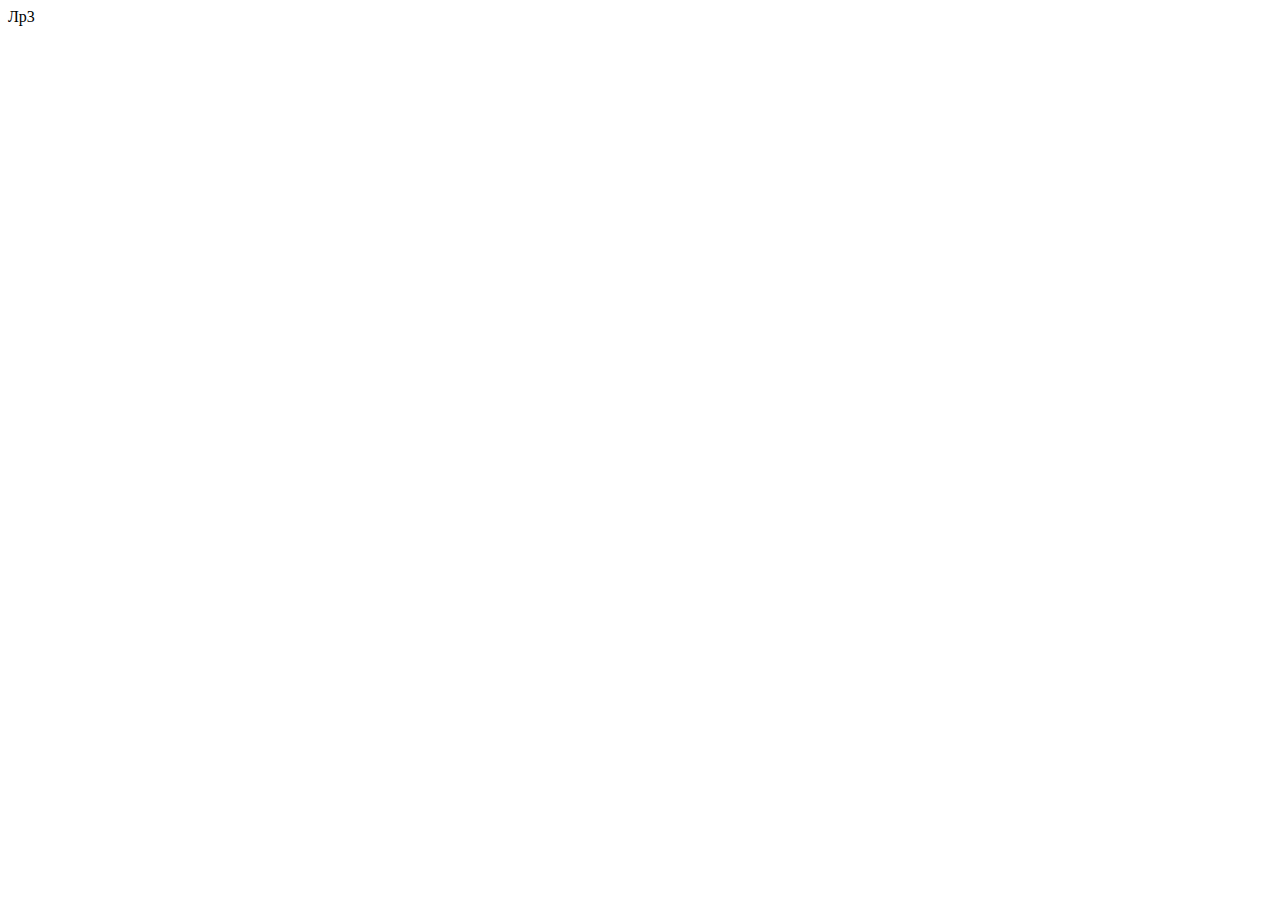
==== MultiServiceSystem/Lr3.html @ 890bbda3 "Lr3 Initial commit" ====
﻿<!DOCTYPE html>
<html xmlns="http://www.w3.org/1999/xhtml">
<head>
    <title></title>
    <script type="text/javascript" src="Scripts/States.js"></script> 
</head>
<body>
    Лр3
</body>
</html>
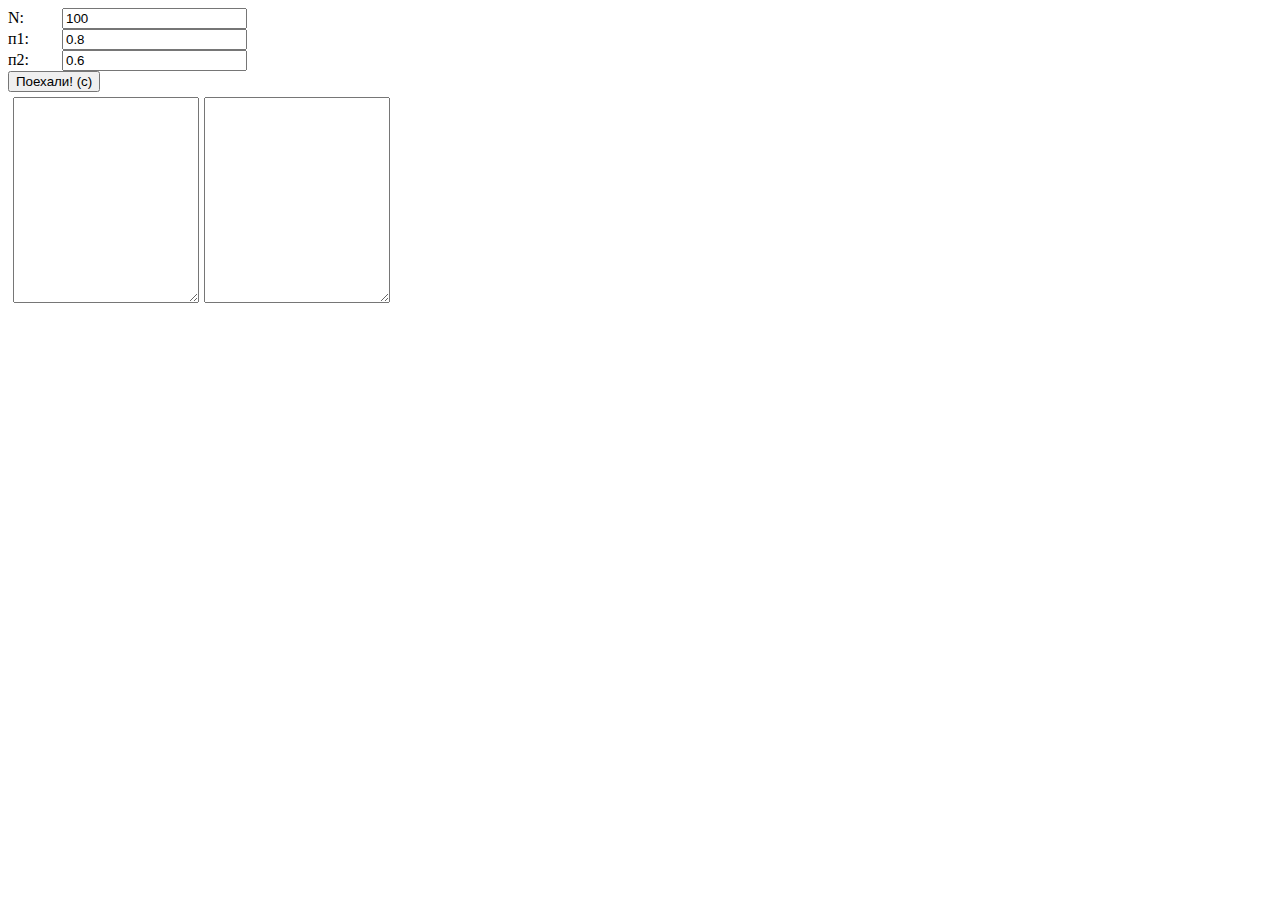
==== commit f7f1e37d: "add base layout in lr3" ====
--- a/MultiServiceSystem/Lr3.html
+++ b/MultiServiceSystem/Lr3.html
@@ -1,10 +1,40 @@
-﻿<!DOCTYPE html>
-<html xmlns="http://www.w3.org/1999/xhtml">
-<head>
-    <title></title>
-    <script type="text/javascript" src="Scripts/States.js"></script> 
-</head>
-<body>
-    Лр3
-</body>
-</html>
+﻿<!DOCTYPE html>
+<html xmlns="http://www.w3.org/1999/xhtml">
+<head>
+    <title></title>
+    <link rel="stylesheet" type="text/css" href="Content/site.css" />
+    <script type="text/javascript" src="Scripts/States.js"></script>
+    <script type="text/javascript" src="Scripts/Lr3.js"></script>
+</head>
+<body>
+    <div>
+        <div>
+            <div>
+                <span class="label-input">N:</span>
+                <input id="input_n" type="text" value="100" />
+            </div>
+            <div>
+                <span class="label-input">п1:</span>
+                <input id="input_p1" type="text" value="0.8" />
+            </div>
+            <div>
+                <span class="label-input">п2:</span>
+                <input id="input_p2" type="text" value="0.6" />
+            </div>
+            <button id="execute_n" onclick="executeStateMachine()">Поехали! (с) </button>
+        </div>
+        <div>
+            <div class="section-left">
+                <div>
+                    <textarea id="outPutRandom" class="outPutArea"> </textarea>
+                </div>
+            </div>
+            <div class="section-right">
+                <div>
+                    <textarea id="outPutStates" class="outPutArea"> </textarea>
+                </div>
+            </div>
+        </div>
+    </div>
+</body>
+</html>
--- a/MultiServiceSystem/Content/site.css
+++ b/MultiServiceSystem/Content/site.css
@@ -0,0 +1,56 @@
+﻿body {
+      
+}
+
+.section-left {
+    float: left;
+    padding: 5px;
+}
+
+.section-right {
+    padding: 5px;
+}
+
+.label-input {
+    display: inline-block;
+    min-width: 50px;
+}
+
+#outPutArea {
+    width: 180px;
+    height: 200px;
+}
+
+.outPutArea {
+    width: 180px;
+    height: 200px;
+}
+
+
+
+/* http://shpargalkablog.ru/2012/03/css-tabs.html */
+.tabs > div, .tabs > input {
+    display: none;
+}
+
+.tabs label {
+    padding: 5px;
+    border: 1px solid #aaa;
+    line-height: 28px;
+    cursor: pointer;
+    position: relative;
+    bottom: 1px;
+    background: #fff;
+}
+
+.tabs input[type="radio"]:checked + label {
+    border-bottom: 2px solid #fff;
+}
+
+.tabs > input:nth-of-type(1):checked ~ div:nth-of-type(1),
+.tabs > input:nth-of-type(2):checked ~ div:nth-of-type(2),
+.tabs > input:nth-of-type(3):checked ~ div:nth-of-type(3) {
+    display: block;
+    padding: 5px;
+    border: 1px solid #aaa;
+}
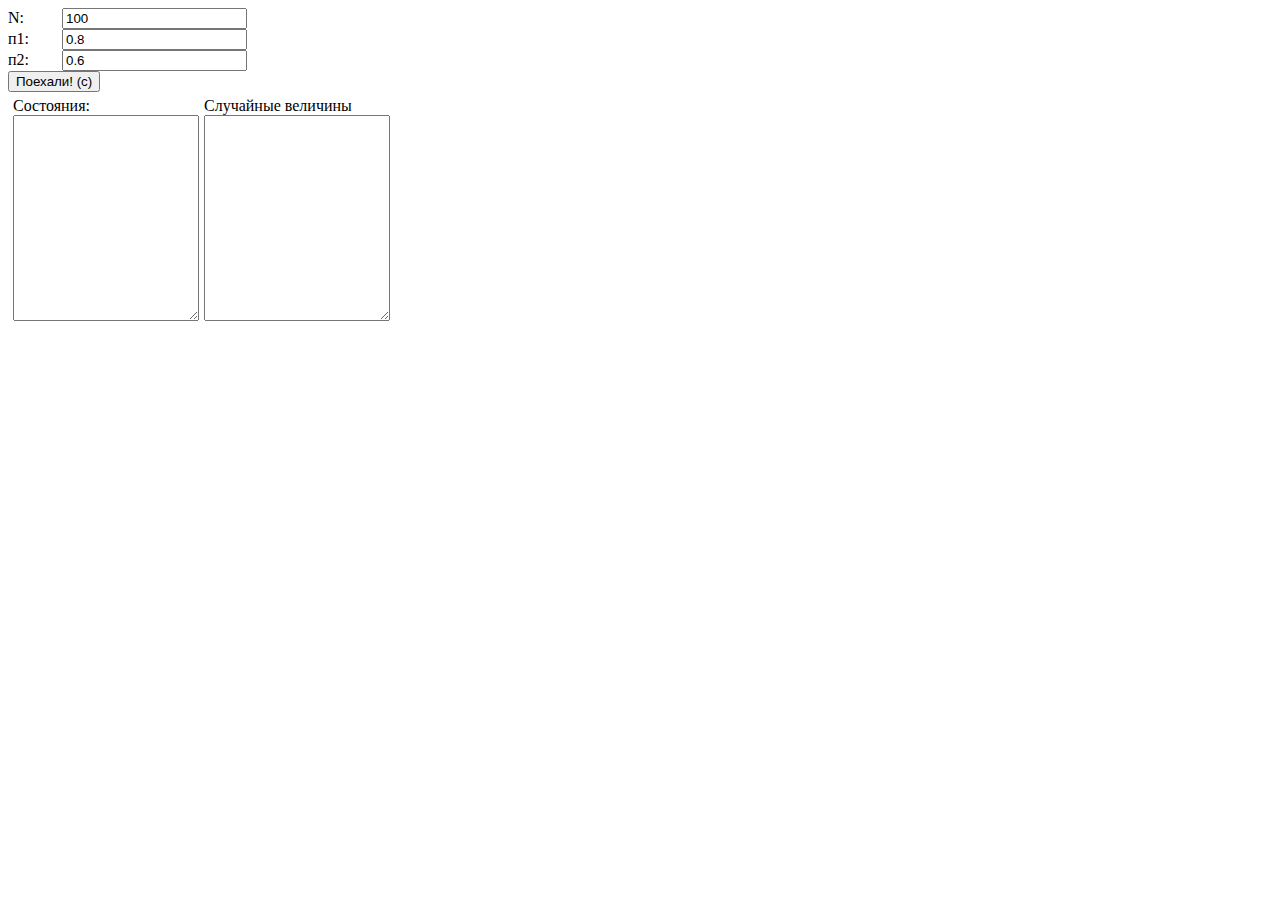
==== commit b6bdc2aa: "implement base logic" ====
--- a/MultiServiceSystem/Lr3.html
+++ b/MultiServiceSystem/Lr3.html
@@ -1,40 +1,44 @@
-﻿<!DOCTYPE html>
-<html xmlns="http://www.w3.org/1999/xhtml">
-<head>
-    <title></title>
-    <link rel="stylesheet" type="text/css" href="Content/site.css" />
-    <script type="text/javascript" src="Scripts/States.js"></script>
-    <script type="text/javascript" src="Scripts/Lr3.js"></script>
-</head>
-<body>
-    <div>
-        <div>
-            <div>
-                <span class="label-input">N:</span>
-                <input id="input_n" type="text" value="100" />
-            </div>
-            <div>
-                <span class="label-input">п1:</span>
-                <input id="input_p1" type="text" value="0.8" />
-            </div>
-            <div>
-                <span class="label-input">п2:</span>
-                <input id="input_p2" type="text" value="0.6" />
-            </div>
-            <button id="execute_n" onclick="executeStateMachine()">Поехали! (с) </button>
-        </div>
-        <div>
-            <div class="section-left">
-                <div>
-                    <textarea id="outPutRandom" class="outPutArea"> </textarea>
-                </div>
-            </div>
-            <div class="section-right">
-                <div>
-                    <textarea id="outPutStates" class="outPutArea"> </textarea>
-                </div>
-            </div>
-        </div>
-    </div>
-</body>
-</html>
+﻿<!DOCTYPE html>
+<html xmlns="http://www.w3.org/1999/xhtml">
+<head>
+    <title></title>
+    <link rel="stylesheet" type="text/css" href="Content/site.css" />
+    <script type="text/javascript" src="Scripts/States.js"></script>
+    <script type="text/javascript" src="Scripts/Lr3.js"></script>
+    <script type="text/javascript" src="Scripts/CommonScript.js"></script>
+    <script type="text/javascript" src="Scripts/LehmerRandomGenerator.js"></script>
+</head>
+<body>
+    <div>
+        <div>
+            <div>
+                <span class="label-input">N:</span>
+                <input id="input_n" type="text" value="100" />
+            </div>
+            <div>
+                <span class="label-input">п1:</span>
+                <input id="input_p1" type="text" value="0.8" />
+            </div>
+            <div>
+                <span class="label-input">п2:</span>
+                <input id="input_p2" type="text" value="0.6" />
+            </div>
+            <button id="execute_n" onclick="executeStateMachine()">Поехали! (с) </button>
+        </div>
+        <div>
+            <div class="section-left">
+                Состояния:
+                <div>
+                    <textarea id="outPutStates" class="outPutArea"> </textarea>
+                </div>
+            </div>
+            <div class="section-right">
+                Случайные величины
+                 <div>
+                     <textarea id="outPutRandom" class="outPutArea"> </textarea>
+                 </div>
+            </div>
+        </div>
+    </div>
+</body>
+</html>
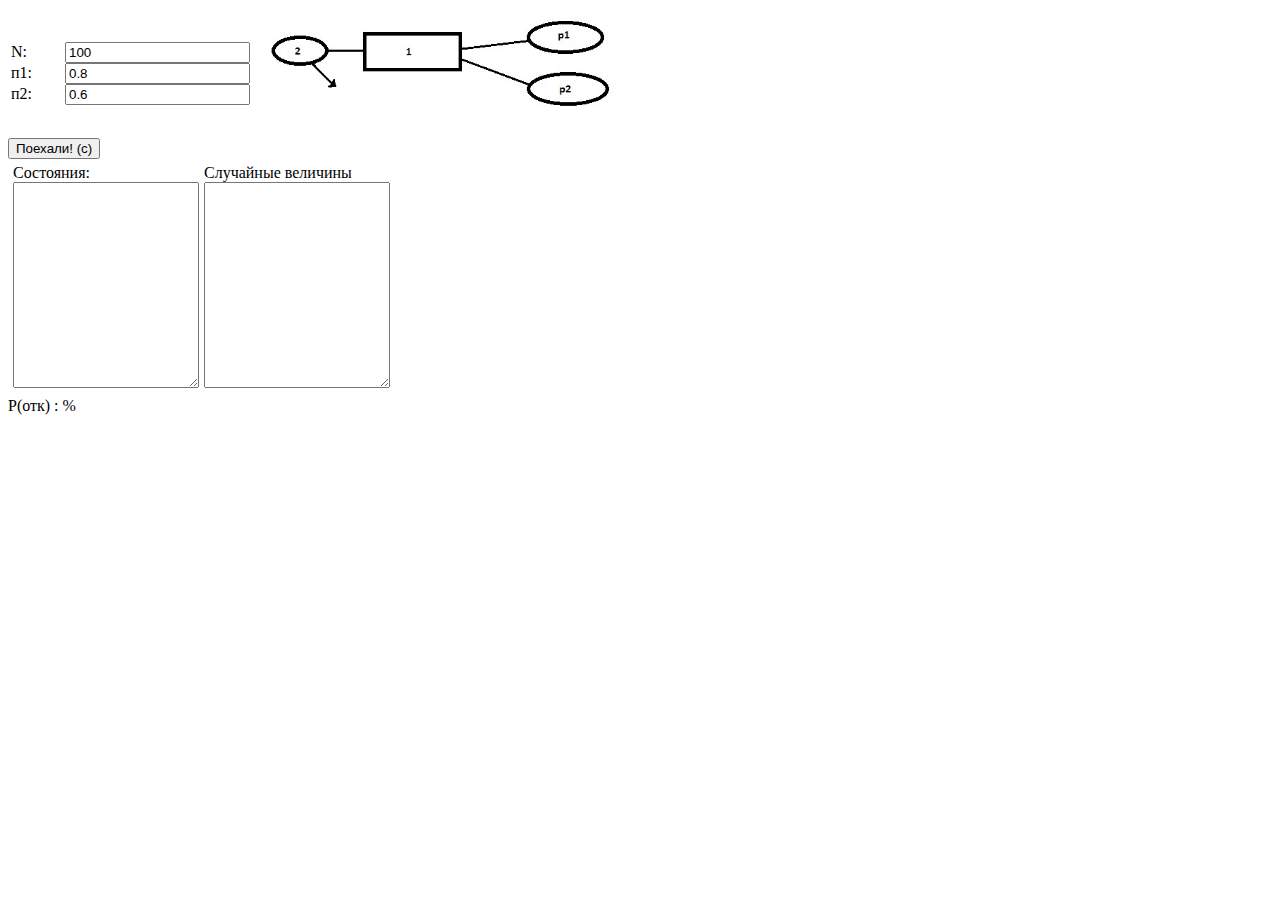
==== commit 26512d1d: "implement counters and picture" ====
--- a/MultiServiceSystem/Lr3.html
+++ b/MultiServiceSystem/Lr3.html
@@ -1,44 +1,60 @@
-﻿<!DOCTYPE html>
-<html xmlns="http://www.w3.org/1999/xhtml">
-<head>
-    <title></title>
-    <link rel="stylesheet" type="text/css" href="Content/site.css" />
-    <script type="text/javascript" src="Scripts/States.js"></script>
-    <script type="text/javascript" src="Scripts/Lr3.js"></script>
-    <script type="text/javascript" src="Scripts/CommonScript.js"></script>
-    <script type="text/javascript" src="Scripts/LehmerRandomGenerator.js"></script>
-</head>
-<body>
-    <div>
-        <div>
-            <div>
-                <span class="label-input">N:</span>
-                <input id="input_n" type="text" value="100" />
-            </div>
-            <div>
-                <span class="label-input">п1:</span>
-                <input id="input_p1" type="text" value="0.8" />
-            </div>
-            <div>
-                <span class="label-input">п2:</span>
-                <input id="input_p2" type="text" value="0.6" />
-            </div>
-            <button id="execute_n" onclick="executeStateMachine()">Поехали! (с) </button>
-        </div>
-        <div>
-            <div class="section-left">
-                Состояния:
-                <div>
-                    <textarea id="outPutStates" class="outPutArea"> </textarea>
-                </div>
-            </div>
-            <div class="section-right">
-                Случайные величины
-                 <div>
-                     <textarea id="outPutRandom" class="outPutArea"> </textarea>
-                 </div>
-            </div>
-        </div>
-    </div>
-</body>
-</html>
+﻿<!DOCTYPE html>
+<html xmlns="http://www.w3.org/1999/xhtml">
+<head>
+    <title></title>
+    <link rel="stylesheet" type="text/css" href="Content/site.css" />
+    <script type="text/javascript" src="Scripts/States.js"></script>
+    <script type="text/javascript" src="Scripts/Lr3.js"></script>
+    <script type="text/javascript" src="Scripts/CommonScript.js"></script>
+    <script type="text/javascript" src="Scripts/LehmerRandomGenerator.js"></script>
+</head>
+<body>
+    <div>
+        <div>
+            <div>
+                <div >
+                    <table>
+                        <tr>
+                            <td>
+                                <div>
+                                    <span class="label-input">N:</span>
+                                    <input id="input_n" type="text" value="100" />
+                                </div>
+                                <div>
+                                    <span class="label-input">п1:</span>
+                                    <input id="input_p1" type="text" value="0.8" />
+                                </div>
+                                <div>
+                                    <span class="label-input">п2:</span>
+                                    <input id="input_p2" type="text" value="0.6" />
+                                </div>
+                            </td>
+                            <td>
+                                <img src="Content/schema.jpg" width="400px"/>
+                            </td>
+                        </tr>
+                    </table>
+                </div>
+            </div>
+            <button id="execute_n" onclick="executeStateMachine()">Поехали! (с) </button>
+        </div>
+        <div>
+            <div class="section-left">
+                Состояния:
+                <div>
+                    <textarea id="outPutStates" class="outPutArea"> </textarea>
+                </div>
+            </div>
+            <div class="section-right">
+                Случайные величины
+                <div>
+                    <textarea id="outPutRandom" class="outPutArea"> </textarea>
+                </div>
+            </div>
+        </div>
+        <div>
+             <span class="label-input">P(отк)   : </span><span id="out_p_ref"></span><span> % </span>
+        </div>
+    </div>
+</body>
+</html>
